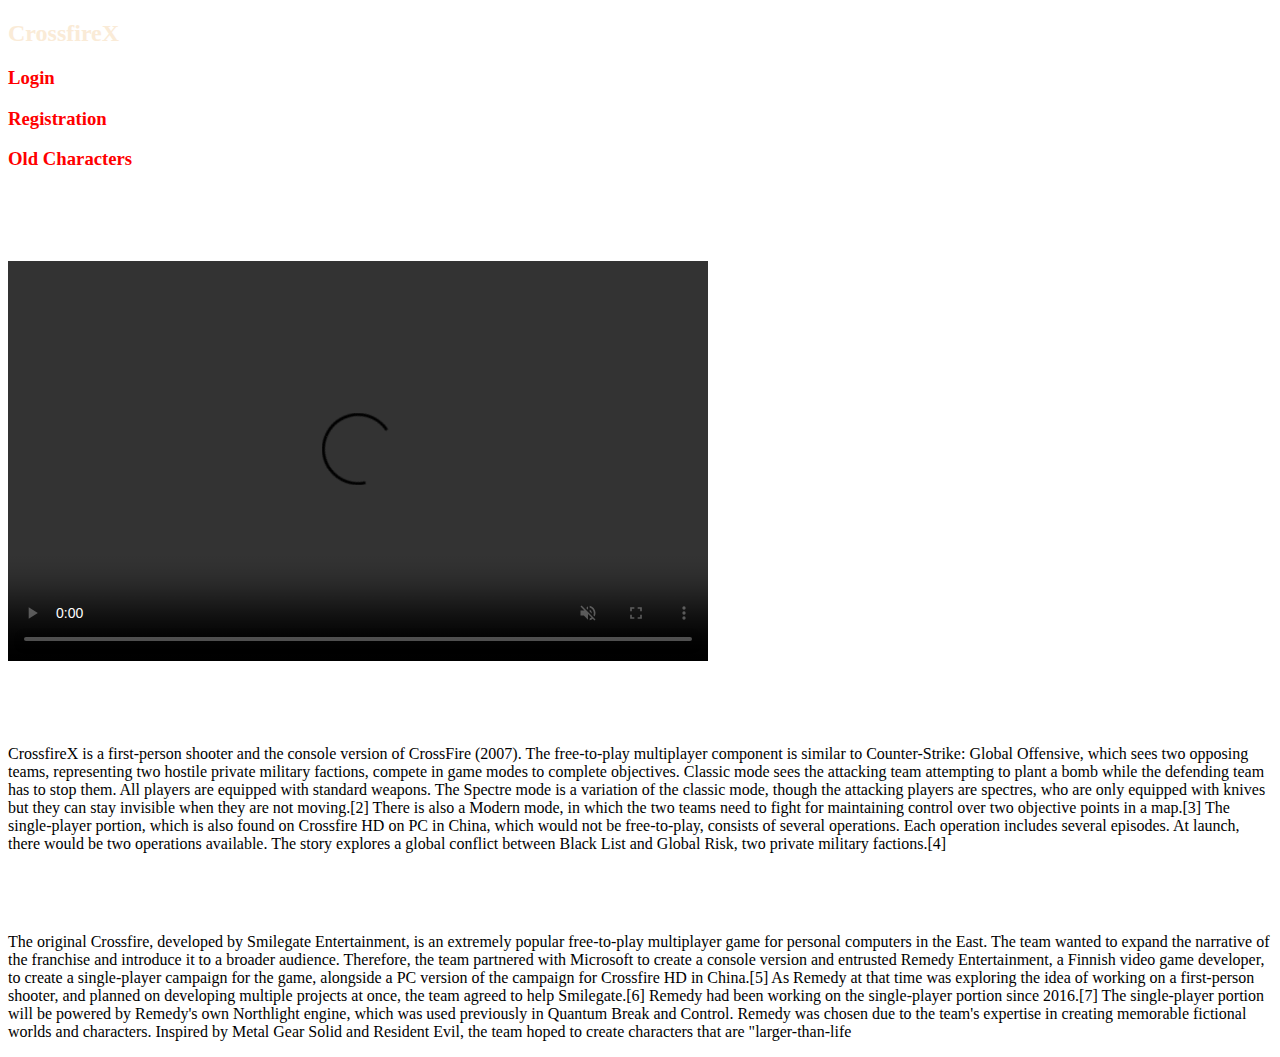
==== main.html @ ef944887 "chars" ====
<!DOCTYPE html>
<html>

<head>
    <meta charset="UTF-8 " />
    <title> main Page </title>
    <link rel="stylesheet" href="Css/first.css">
    <style>
        body {
            background-image: url('1212749.jpg');
        }
    </style>
</head>

<body>
    <nav class="mainnav">
        <div class="logo">
            <a style="text-decoration: none;" href="https://www.crossfirex.com/en/" target="_blanc">
                <h2 style="color: antiquewhite;">CrossfireX</h2>
            </a>
        </div>


        <li class="li1">
            <a style="text-decoration: none;" href=" file:///D:/Mazen%20Khaled/Login.html" target="_blanc">
                <h3 style="color: red;">Login</h3>
            </a>
        </li>
        <li class="li2">
            <a style="text-decoration: none;" href="file:///D:/Mazen%20Khaled/Registration.html" target="_blanc">
                <h3 style="color: red;">Registration</h3>
            </a>
        </li>
        <li class="li3">
            <a style="text-decoration: none;" href=" file:///D:/Mazen%20Khaled/Characters.html" target="_blank">
                <h3 style="color: red;">Old Characters</h3>
            </a>
        </li>


    </nav>
    <br> <br> <br> <br>
    <div class="trailer">
        <video class="TR" controls width="700" height="400" muted autoplay>
            <source src="CrossfireX Launch Trailer.mp4" type="video/mp4">
        </video>
    </div>
    <div>
        <h1 class="address" style="color: rgba(255, 255, 255, 0.827);">Gameplay</h1>
    </div>
    <div class="blure">


        <p class="what_is_the_game">
            CrossfireX is a first-person shooter and the console version of CrossFire (2007). The free-to-play
            multiplayer component is similar to Counter-Strike: Global Offensive, which sees two opposing teams,
            representing two hostile private military factions, compete in game modes to complete objectives.
            Classic mode sees the attacking team attempting to plant a bomb while the defending team has to stop
            them. All players are equipped with standard weapons. The Spectre mode is a variation of the classic
            mode, though the attacking players are spectres, who are only equipped with knives but they can stay
            invisible when they are not moving.[2] There is also a Modern mode, in which the two teams need to fight
            for maintaining control over two objective points in a map.[3]

            The single-player portion, which is also found on Crossfire HD on PC in China, which would not be
            free-to-play, consists of several operations. Each operation includes several episodes. At launch, there
            would be two operations available. The story explores a global conflict between Black List and Global
            Risk, two private military factions.[4]
        </p>
    </div>
    <div>
        <h1 class="address" style="color: rgba(255, 255, 255, 0.827);">Development</h1>
    </div>
    <div class="blure2">
        <p class="Development">
            The original Crossfire, developed by Smilegate Entertainment, is an extremely popular free-to-play
            multiplayer game for personal computers in the East. The team wanted to expand the narrative of the
            franchise and introduce it to a broader audience. Therefore, the team partnered with Microsoft to create
            a console version and entrusted Remedy Entertainment, a Finnish video game developer, to create a
            single-player campaign for the game, alongside a PC version of the campaign for Crossfire HD in
            China.[5] As Remedy at that time was exploring the idea of working on a first-person shooter, and
            planned on developing multiple projects at once, the team agreed to help Smilegate.[6] Remedy had been
            working on the single-player portion since 2016.[7] The single-player portion will be powered by
            Remedy's own Northlight engine, which was used previously in Quantum Break and Control. Remedy was
            chosen due to the team's expertise in creating memorable fictional worlds and characters. Inspired by
            Metal Gear Solid and Resident Evil, the team hoped to create characters that are "larger-than-life
        </p>
    </div>

    </div>



</body>

</html>
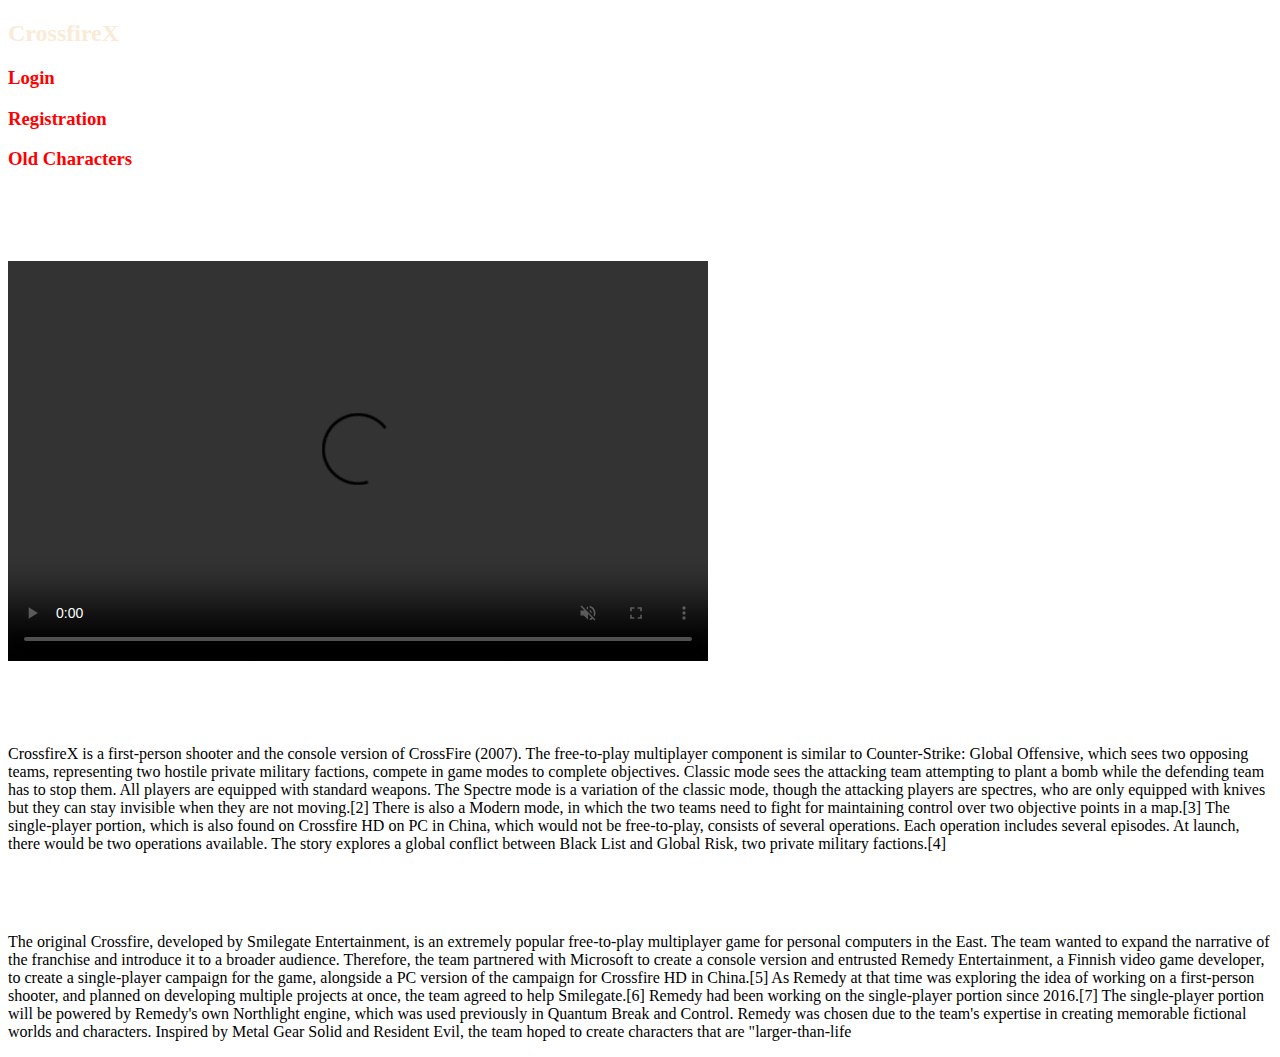
==== commit 8d809b5d: "Update main.html" ====
--- a/main.html
+++ b/main.html
@@ -32,7 +32,7 @@
             </a>
         </li>
         <li class="li3">
-            <a style="text-decoration: none;" href=" file:///D:/Mazen%20Khaled/Characters.html" target="_blank">
+            <a style="text-decoration: none;" href=" https://0amazin0.github.io/Chars/" target="_blank">
                 <h3 style="color: red;">Old Characters</h3>
             </a>
         </li>
@@ -92,4 +92,4 @@
 
 </body>
 
-</html>+</html>
